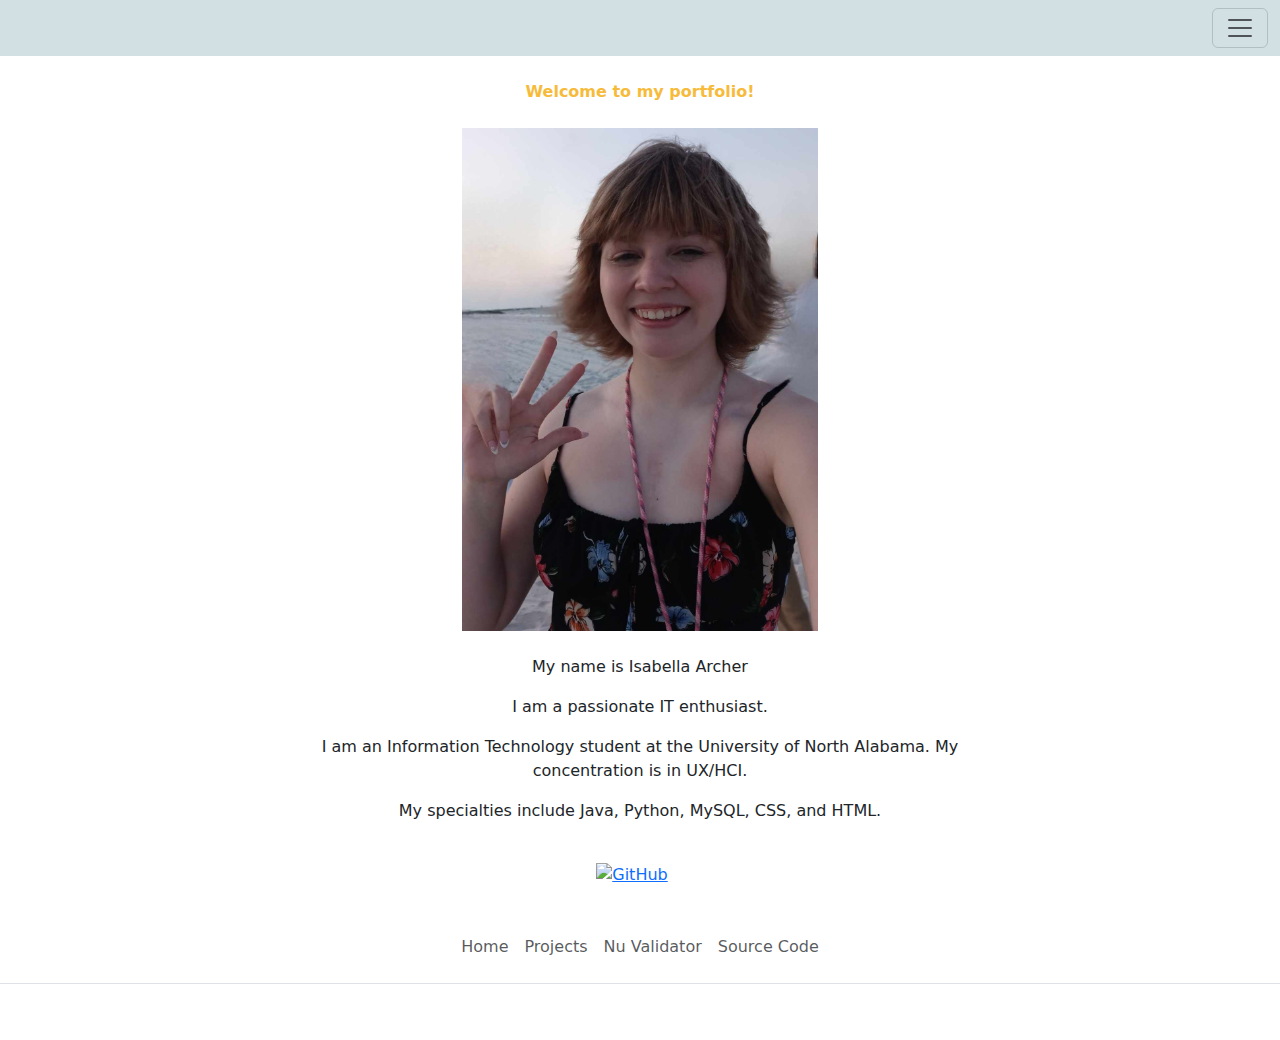
==== index.html @ 93e14989 "Update index.html" ====
<!DOCTYPE html>
<html lang="en">

<head>
    <meta charset="UTF-8">
    <meta name="viewport" content="width=device-width, initial-scale=1.0">
    <title>Isabella's Portfolio</title>

    <!-- External Stylesheets -->
    <link rel="stylesheet" href="https://fonts.googleapis.com/css2?family=Roboto:wght@400;700&display=swap">
    <link href="https://cdn.jsdelivr.net/npm/bootstrap@5.3.0/dist/css/bootstrap.min.css" rel="stylesheet">
    <link href="styles.css" rel="stylesheet">
    <link rel="stylesheet" href="https://cdnjs.cloudflare.com/ajax/libs/font-awesome/6.0.0-beta3/css/all.min.css">
</head>

<body>
    
    <!-- Navbar -->
    <nav class="navbar navbar-light" style="background-color: #D2E0E3;">
        <div class="container-fluid">
            <a class="navbar-brand" href="#"></a>
            <button class="navbar-toggler" type="button" data-bs-toggle="collapse" data-bs-target="#navbarNav"
                aria-controls="navbarNav" aria-expanded="false" aria-label="Toggle navigation">
                <span class="navbar-toggler-icon"></span>
            </button>
            <div class="collapse navbar-collapse" id="navbarNav">
                <ul class="navbar-nav ms-auto">
                    <li class="nav-item">
                        <a class="nav-link" href="index.html">Home</a>
                    </li>
                    <li class="nav-item">
                        <a class="nav-link" href="http://127.0.0.1:5500/projects.html">Projects</a>
                    </li>
                    <li class="nav-item">
                        <a class="nav-link" href="https://github.com/iarcher444/iarcher444" target="_blank">Source Code</a>
                    </li>
                    <li class="nav-item">
                           <li class="nav-item">
                            <a class="nav-link" href="https://validator.nu/?doc=https%3A%2F%2Fiarcher444.github.io%2Fiarcher444%2F" 
                            target="_blank">Nu Validator</a>
                    <li class="nav-item">
                                <li class="nav-item">
                                 <a class="nav-link" href="https://validator.nu/?doc=https%3A%2F%2Fiarcher444.github.io%2Fiarcher444%2F" 
                                 target="_blank">Resources</a>
                        </li>
                    </li>
                </ul>
            </div>
        </div>
    </nav>

    <!-- Main Content -->
    <div class="container mt-4 text-center">
        <p id="welcome" style="color: rgb(247, 187, 60);"><strong>Welcome to my portfolio!</strong></p>

        <!-- Portrait Image -->
        <div class="row justify-content-center mt-4">
            <div class="col-md-4">
                <img id="portrait" src="img/pfp.jpg" class="img-fluid" alt="Portrait Image">
            </div>
        </div>

        <!-- Profile Information -->
        <div class="row justify-content-center mt-4">
            <div class="col-md-8 profile-info">
                <p>My name is Isabella Archer</p>
                <p>I am a passionate IT enthusiast.</p>
                <p>I am an Information Technology student at the University of North Alabama. My concentration is in UX/HCI.</p>
                <p>My specialties include Java, Python, MySQL, CSS, and HTML.</p>
            </div>
        </div>
    </div>

    <!-- Footer -->
    <footer class="text-center mt-4">
        <a href="https://github.com/iarcher444" target="_blank" class="me-3">
            <img alt="GitHub" id="git-link" src="https://w7.pngwing.com/pngs/435/424/png-transparent-github-computer-icons-source-code-github.png" class="img-fluid link-image">
        </a>
    </footer>

    <!-- Scripts -->
    <script src="https://cdn.jsdelivr.net/npm/bootstrap@5.3.0/dist/js/bootstrap.bundle.min.js"></script>
    <script src="https://cdnjs.cloudflare.com/ajax/libs/font-awesome/6.0.0-beta3/js/all.min.js"></script>

    <!-- Additional Footer with Navigation Links -->
    <footer class="py-3 my-4">
        <ul class="nav justify-content-center border-bottom pb-3 mb-3">
            <li class="nav-item"><a href="" class="nav-link px-2 text-muted">Home</a></li>
            <li class="nav-item"><a href="http://127.0.0.1:5500/projects.html" class="nav-link px-2 text-muted">Projects</a></li>
            <li class="nav-item"><a href="https://validator.nu/?doc=https%3A%2F%2Fiarcher444.github.io%2Fiarcher444%2F" 
                                    target="_blank" class="nav-link px-2 text-muted">Nu Validator</a></li>
            <li class="nav-item"><a href="https://github.com/iarcher444/iarcher444" target="_blank" 
                                    class="nav-link px-2 text-muted">Source Code</a></li>
        </ul>
    </footer>
</body>

</html>
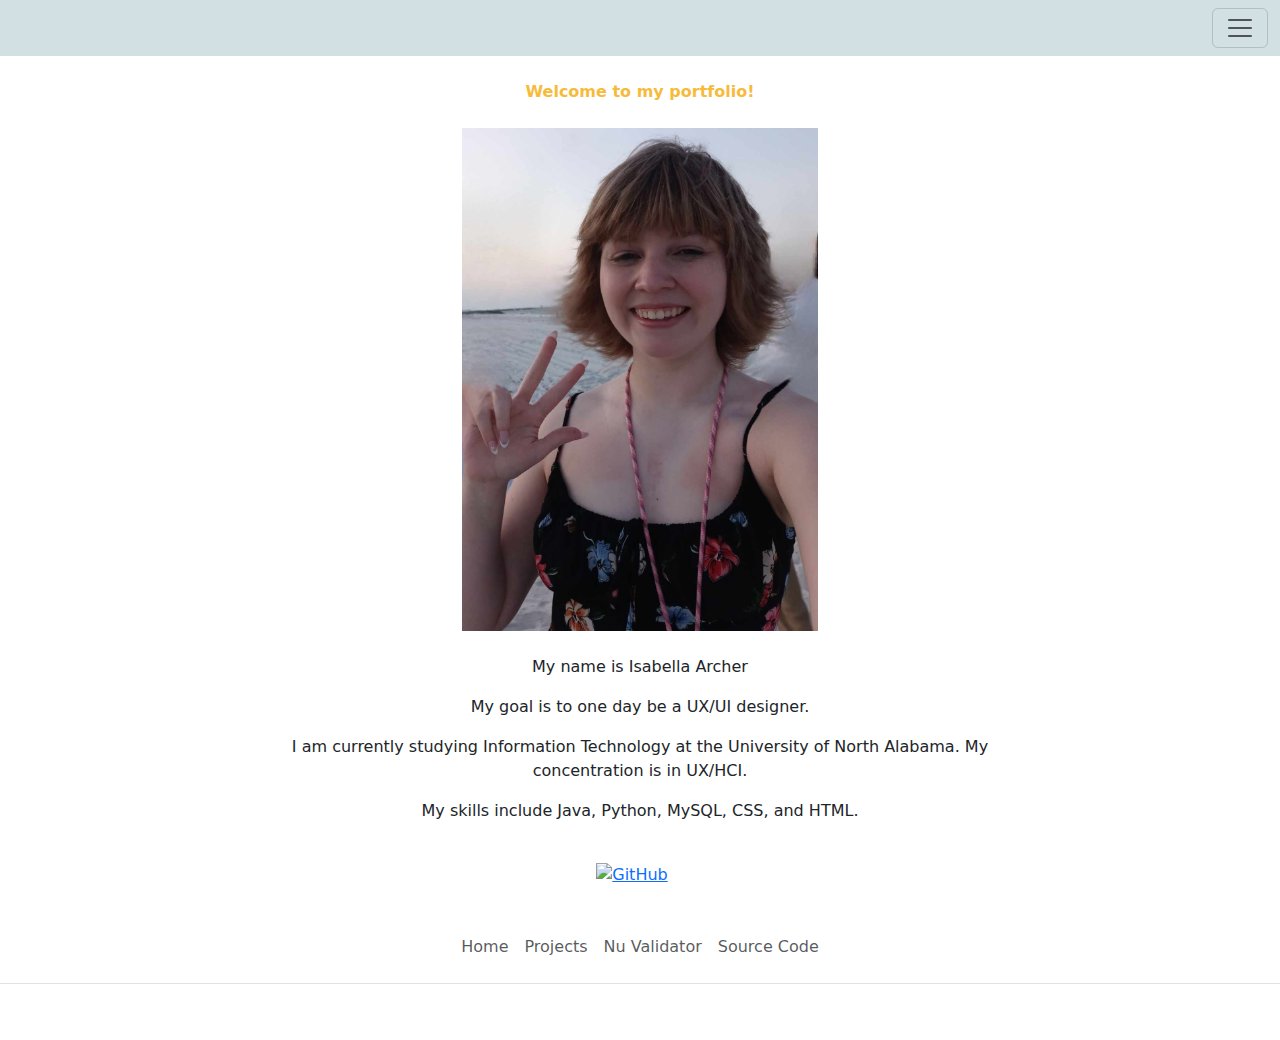
==== commit bf80937f: "Update index.html" ====
--- a/index.html
+++ b/index.html
@@ -29,7 +29,7 @@
                         <a class="nav-link" href="index.html">Home</a>
                     </li>
                     <li class="nav-item">
-                        <a class="nav-link" href="http://127.0.0.1:5500/projects.html">Projects</a>
+                        <a class="nav-link" href="project/project.html">Projects</a>
                     </li>
                     <li class="nav-item">
                         <a class="nav-link" href="https://github.com/iarcher444/iarcher444" target="_blank">Source Code</a>
@@ -64,9 +64,9 @@
         <div class="row justify-content-center mt-4">
             <div class="col-md-8 profile-info">
                 <p>My name is Isabella Archer</p>
-                <p>I am a passionate IT enthusiast.</p>
-                <p>I am an Information Technology student at the University of North Alabama. My concentration is in UX/HCI.</p>
-                <p>My specialties include Java, Python, MySQL, CSS, and HTML.</p>
+                <p>My goal is to one day be a UX/UI designer.</p>
+                <p>I am currently studying Information Technology at the University of North Alabama. My concentration is in UX/HCI.</p>
+                <p>My skills include Java, Python, MySQL, CSS, and HTML.</p>
             </div>
         </div>
     </div>
@@ -74,7 +74,7 @@
     <!-- Footer -->
     <footer class="text-center mt-4">
         <a href="https://github.com/iarcher444" target="_blank" class="me-3">
-            <img alt="GitHub" id="git-link" src="https://w7.pngwing.com/pngs/435/424/png-transparent-github-computer-icons-source-code-github.png" class="img-fluid link-image">
+            <img alt="GitHub" id="git-link" src="img/github.png" class="img-fluid link-image">
         </a>
     </footer>
 
